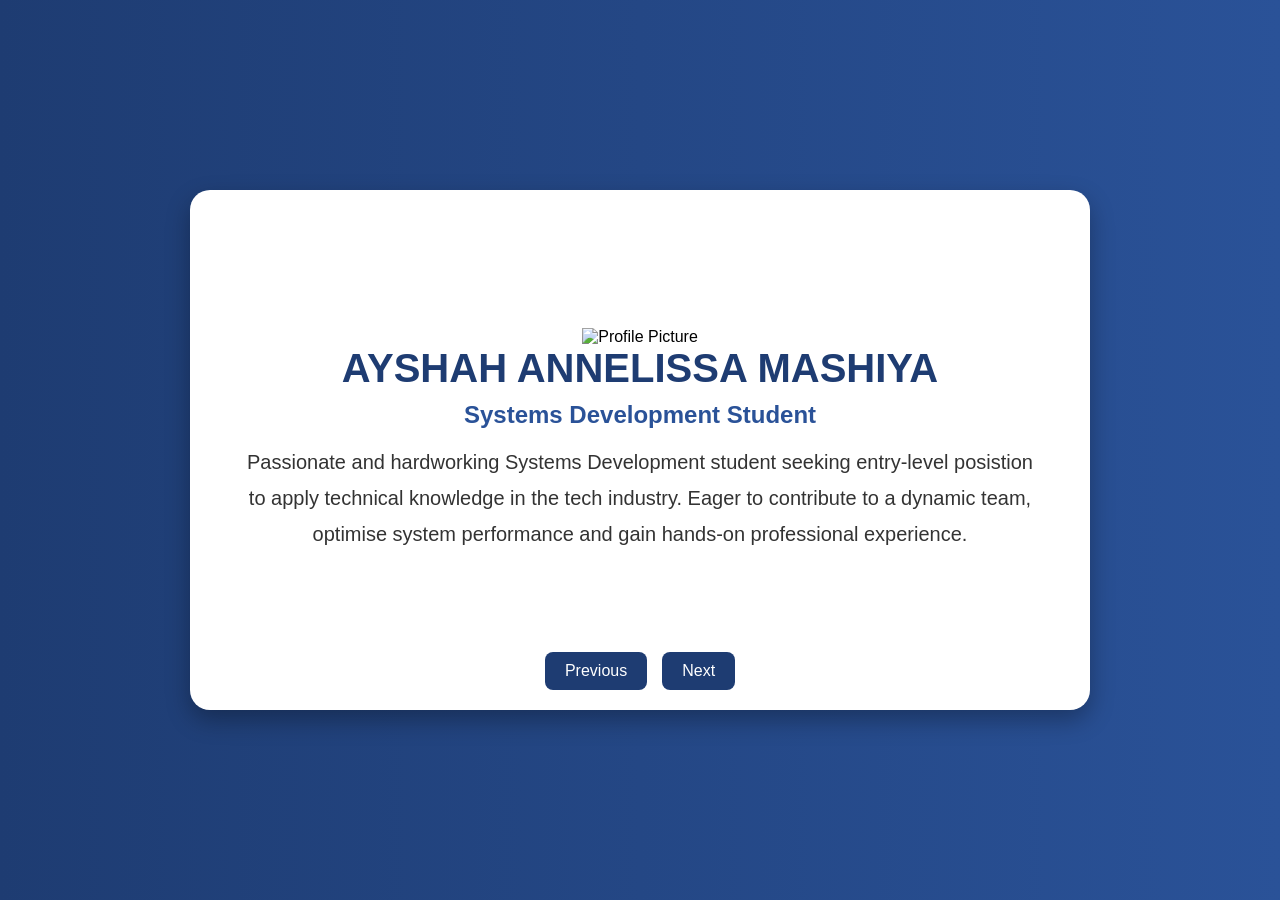
==== index.html @ 9dbf7c55 "Add files via upload" ====
<!DOCTYPE html>
<html lang="en">
<head>
  <meta charset="UTF-8" />
  <meta name="viewport" content="width=device-width, initial-scale=1.0"/>
  <title>My CV</title>

  <style>
    *{
      margin:0;
      padding:0;
      box-sizing:border-box;
      font-family: Arial, sans-serif;
    }

    body{
      background: linear-gradient(to right, #1e3c72, #2a5298);
      min-height:100vh;
      display:flex;
      justify-content:center;
      align-items:center;
      padding:20px;
    }

    main{
      width:80%;
      max-width:900px;
      height:520px;
      background:white;
      border-radius:20px;
      overflow:hidden;
      position:relative;
      box-shadow:0 10px 25px rgba(0,0,0,0.3);
    }

    section{
      display:none;
      width:100%;
      height:100%;
      padding:50px;
      animation:fade 1s;
    }

    section.active{
      display:block;
    }

    header{
      margin-bottom:20px;
    }

    h1{
      color:#1e3c72;
      font-size:40px;
      margin-bottom:10px;
    }

    h2{
      color:#2a5298;
      margin-bottom:15px;
    }

    p, li{
      font-size:20px;
      line-height:1.8;
      color:#333;
    }

    ul{
      margin-left:25px;
      margin-top:10px;
    }

    .center-content{
      display:flex;
      flex-direction:column;
      justify-content:center;
      align-items:center;
      text-align:center;
      height:100%;
    }

    footer{
      position:absolute;
      bottom:20px;
      width:100%;
      display:flex;
      justify-content:center;
      gap:15px;
    }

    button{
      padding:10px 20px;
      border:none;
      border-radius:8px;
      background:#1e3c72;
      color:white;
      font-size:16px;
      cursor:pointer;
    }

    button:hover{
      background:#16325c;
    }

    @keyframes fade{
      from{
        opacity:0.4;
      }
      to{
        opacity:1;
      }
    }

    @media(max-width:768px){

      main{
        width:95%;
        height:auto;
        min-height:550px;
      }

      section{
        padding:30px;
      }

      h1{
        font-size:28px;
      }

      p, li{
        font-size:16px;
      }
    }

  </style>
</head>

<body>

  <main>

    <section class="slide active">

      <article class="center-content">

        <header>
		<img src="Ayshah.png" alt="Profile Picture" width="280">
          <h1>AYSHAH ANNELISSA MASHIYA</h1>
          <h2>Systems Development Student</h2>

        <p>
          Passionate and hardworking Systems Development student seeking entry-level posistion to apply technical knowledge in the tech industry.
          Eager to contribute to a dynamic team, optimise system performance and gain hands-on professional experience.
        </p>
         </header>
      </article>

    </section>

    <section class="slide">

      <header>
        <h1>Contact Information</h1>
      </header>

      <address>
        <p>
          <strong>Email:</strong>
          annelissamashiya03@gmail.com
        </p>

        <p>
          <strong>Phone:</strong>
          +27 78 721 2256
        </p>

        <p>
          <strong>Location:</strong>
          2356 Mbusi Street
          Moleleki Ext 3 Katlehong 1431
        </p>
      </address>

    </section>

    <section class="slide">

      <header>
        <h1>Education</h1>
      </header>

      <article>
        <h2>Systems Development NQF Level 4</h2>

        <p>Dynamic DNA, Randburg</p>
        <p>2026 - In Progress</p>
      </article>

      <br><br>

      <article>
        <h2>Grade 12</h2>

        <p>O.R Tambo Secondary School</p>
        <p>2026</p>
      </article>

    </section>

    <section class="slide">

      <header>
        <h1>Skills</h1>
      </header>

      <article>
        <ul>
          <li>HTML</li>
          <li>CSS</li>
          <li>JavaScript</li>
          <li>Communication Skills</li>
          <li>Computer Literate</li>
        </ul>
      </article>

    </section>

   
    <section class="slide">

      <header>
        <h1>Languages</h1>
      </header>

      <article>
        <ul>
          <li>English</li>
          <li>IsiZulu</li>
          <li>XiTsonga</li>
        </ul>
      </article>

    </section>

   
    <section class="slide">

      <header>
        <h1>Certificates</h1>
      </header>

      <article>

        <h2>
          Use a Graphic User Interface (GUI) Based Word Processor
          To Create And Edit Documents
        </h2>

        <p>
          Strategic Skills Development Specialist
        </p>

      </article>

    </section>

    <footer>

      <button onclick="changeSlide(-1)">
        Previous
      </button>

      <button onclick="changeSlide(1)">
        Next
      </button>

    </footer>

  </main>

  <script>

    let slideIndex = 0;

    const slides = document.querySelectorAll(".slide");

    function showSlide(index){

      slides.forEach(slide => {
        slide.classList.remove("active");
      });

      if(index >= slides.length){
        slideIndex = 0;
      }

      if(index < 0){
        slideIndex = slides.length - 1;
      }

      slides[slideIndex].classList.add("active");
    }

    function changeSlide(number){

      slideIndex += number;

      showSlide(slideIndex);
    }

  </script>

</body>
</html>
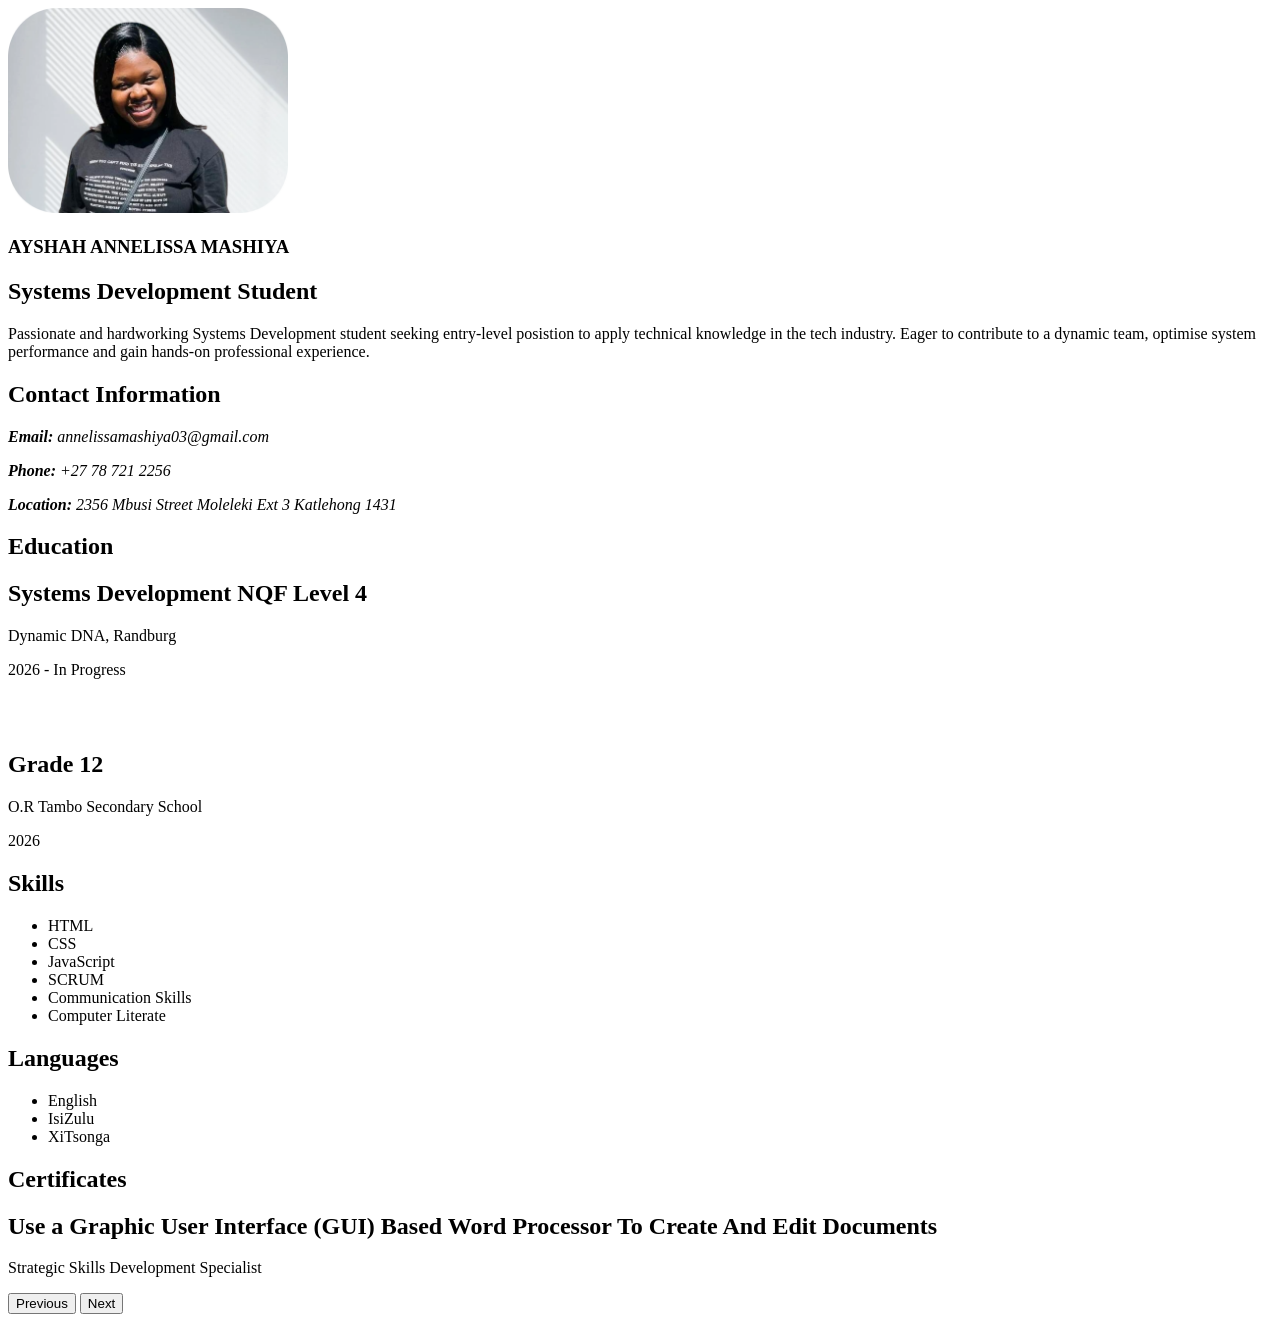
==== commit 27247433: "learning Git" ====
--- a/index.html
+++ b/index.html
@@ -1,139 +1,9 @@
 <!DOCTYPE html>
-<html lang="en">
+<html lang="en"> 
 <head>
   <meta charset="UTF-8" />
   <meta name="viewport" content="width=device-width, initial-scale=1.0"/>
   <title>My CV</title>
-
-  <style>
-    *{
-      margin:0;
-      padding:0;
-      box-sizing:border-box;
-      font-family: Arial, sans-serif;
-    }
-
-    body{
-      background: linear-gradient(to right, #1e3c72, #2a5298);
-      min-height:100vh;
-      display:flex;
-      justify-content:center;
-      align-items:center;
-      padding:20px;
-    }
-
-    main{
-      width:80%;
-      max-width:900px;
-      height:520px;
-      background:white;
-      border-radius:20px;
-      overflow:hidden;
-      position:relative;
-      box-shadow:0 10px 25px rgba(0,0,0,0.3);
-    }
-
-    section{
-      display:none;
-      width:100%;
-      height:100%;
-      padding:50px;
-      animation:fade 1s;
-    }
-
-    section.active{
-      display:block;
-    }
-
-    header{
-      margin-bottom:20px;
-    }
-
-    h1{
-      color:#1e3c72;
-      font-size:40px;
-      margin-bottom:10px;
-    }
-
-    h2{
-      color:#2a5298;
-      margin-bottom:15px;
-    }
-
-    p, li{
-      font-size:20px;
-      line-height:1.8;
-      color:#333;
-    }
-
-    ul{
-      margin-left:25px;
-      margin-top:10px;
-    }
-
-    .center-content{
-      display:flex;
-      flex-direction:column;
-      justify-content:center;
-      align-items:center;
-      text-align:center;
-      height:100%;
-    }
-
-    footer{
-      position:absolute;
-      bottom:20px;
-      width:100%;
-      display:flex;
-      justify-content:center;
-      gap:15px;
-    }
-
-    button{
-      padding:10px 20px;
-      border:none;
-      border-radius:8px;
-      background:#1e3c72;
-      color:white;
-      font-size:16px;
-      cursor:pointer;
-    }
-
-    button:hover{
-      background:#16325c;
-    }
-
-    @keyframes fade{
-      from{
-        opacity:0.4;
-      }
-      to{
-        opacity:1;
-      }
-    }
-
-    @media(max-width:768px){
-
-      main{
-        width:95%;
-        height:auto;
-        min-height:550px;
-      }
-
-      section{
-        padding:30px;
-      }
-
-      h1{
-        font-size:28px;
-      }
-
-      p, li{
-        font-size:16px;
-      }
-    }
-
-  </style>
 </head>
 
 <body>
@@ -219,6 +89,7 @@
           <li>HTML</li>
           <li>CSS</li>
           <li>JavaScript</li>
+           <li>SCRUM</li>
           <li>Communication Skills</li>
           <li>Computer Literate</li>
         </ul>
